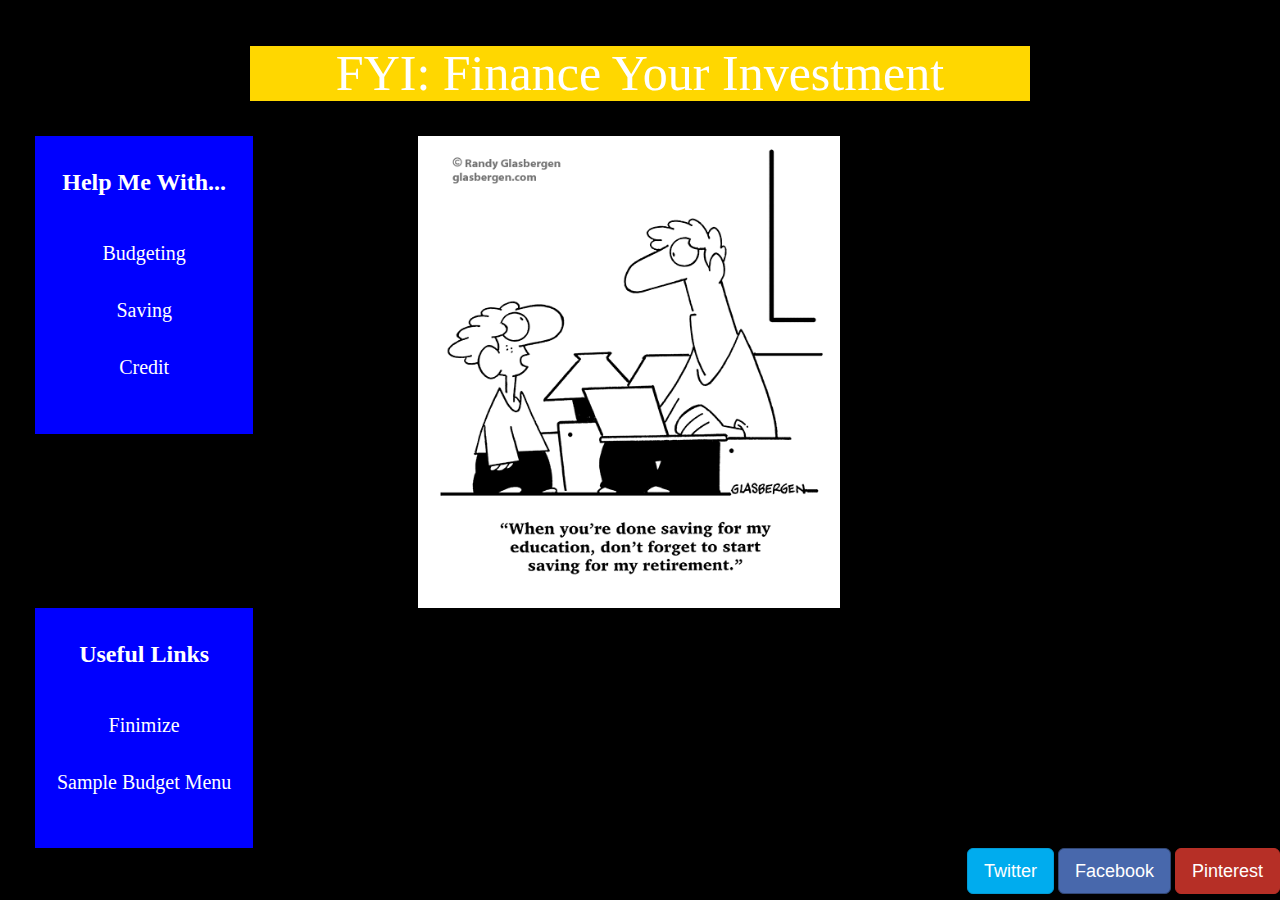
==== index.html @ 9ae8ba91 "Added pdf files. Made additions to the home page and budget page." ====
<!DOCTYPE html>
<html>

<head>

  <title>FYI Homepage</title>

    <link href="css/bootstrap.css" rel="stylesheet">
    <link href="css/index.css" rel="stylesheet">
    <script src="http://code.jquery.com/jquery-3.2.1.min.js"></script>
    <script src="js/bootstrap.min.js"></script>

</head>

<body>
  <header>
    <div id="pageheader">
      <div class="container-home">
        <h1>FYI: Finance Your Investment</h1>
      </div>
    </div>
  </header>

<div class="home-page">
  <div class="row">
    <div class="col-md-2 sidebar">
      <h3>Help Me With...</h3>
      <ul>
        <a href="budget.html"><li>Budgeting</li></a>
        <a href="save.html"><li>Saving</li></a>
        <a href="credit.html"><li>Credit</li></a>
      </ul>
    </div>

    <div class="col-md-8">
      <img src="images/fin-cart.gif" width="50%"/>
    </div>

    <div class="col-md-2 sidebar">
      <h3>Useful Links</h3>
      <ul>
        <a href="https://www.finimize.com/home"><li>Finimize</li></a>
        <a href="assets/sample-menu.pdf"><li>Sample Budget Menu</li></a>
      </ul>
    </div>
  </div>
</div>

<footer>
  <div class="footer">
    <div class=”socialmedia”>
    <button class="btn btn-lg btn-twitter">Twitter</button>
    <button class="btn btn-lg btn-facebook">Facebook</button>
    <button class="btn btn-lg btn-pinterest">Pinterest</button>
    </div>
  </div>
</footer>
</body>

</html>
---- css/index.css ----
body {
  background-color: black;
}

#pageheader {
    text-align: center;
    padding: 2% 0px;
}

#pageheader h1 {
  font-size: 50px;
  font-style: bold;
  font-family: cursive;
  text-align: center;
  color: white;
}

.container-home {
  background-color: gold;
  margin-left: 250px;
  margin-right: 250px;
}

.sidebar {
    background-color: blue;
    padding: 1%;
    margin-left: 50px;
    font-size: 20px;
    color: white;
    font-family: cursive;
    transition: background-color 0.2s;
}

.sidebar:hover {
  background-color: gold;
}

.sidebar ul {
  list-style: none;
  padding-left: 0px;
  padding-top: 5px;
  text-align: center;
}

.sidebar a {
    color: white;
    transition: color 0.2s ease;
    padding: 20px;
}
.sidebar a:hover {
    color: black;
    text-decoration: none;
}
.sidebar h3 {
    font-size: 24px;
    text-align: center;
    font-weight: bold;
}

.col-md-8 {
  margin-left: 150px;
}

.footer {
  text-align: right;
}

.btn-twitter {
  background: #00acee;
  border-color: #009ad5;
  color: white;
}

.btn-facebook {
  background: #4868ac;
  border-color: #314776;
  color: white;
}

.btn-pinterest {
  background: #b62f26;
  border-color: #b62f26;
  color: white;
}
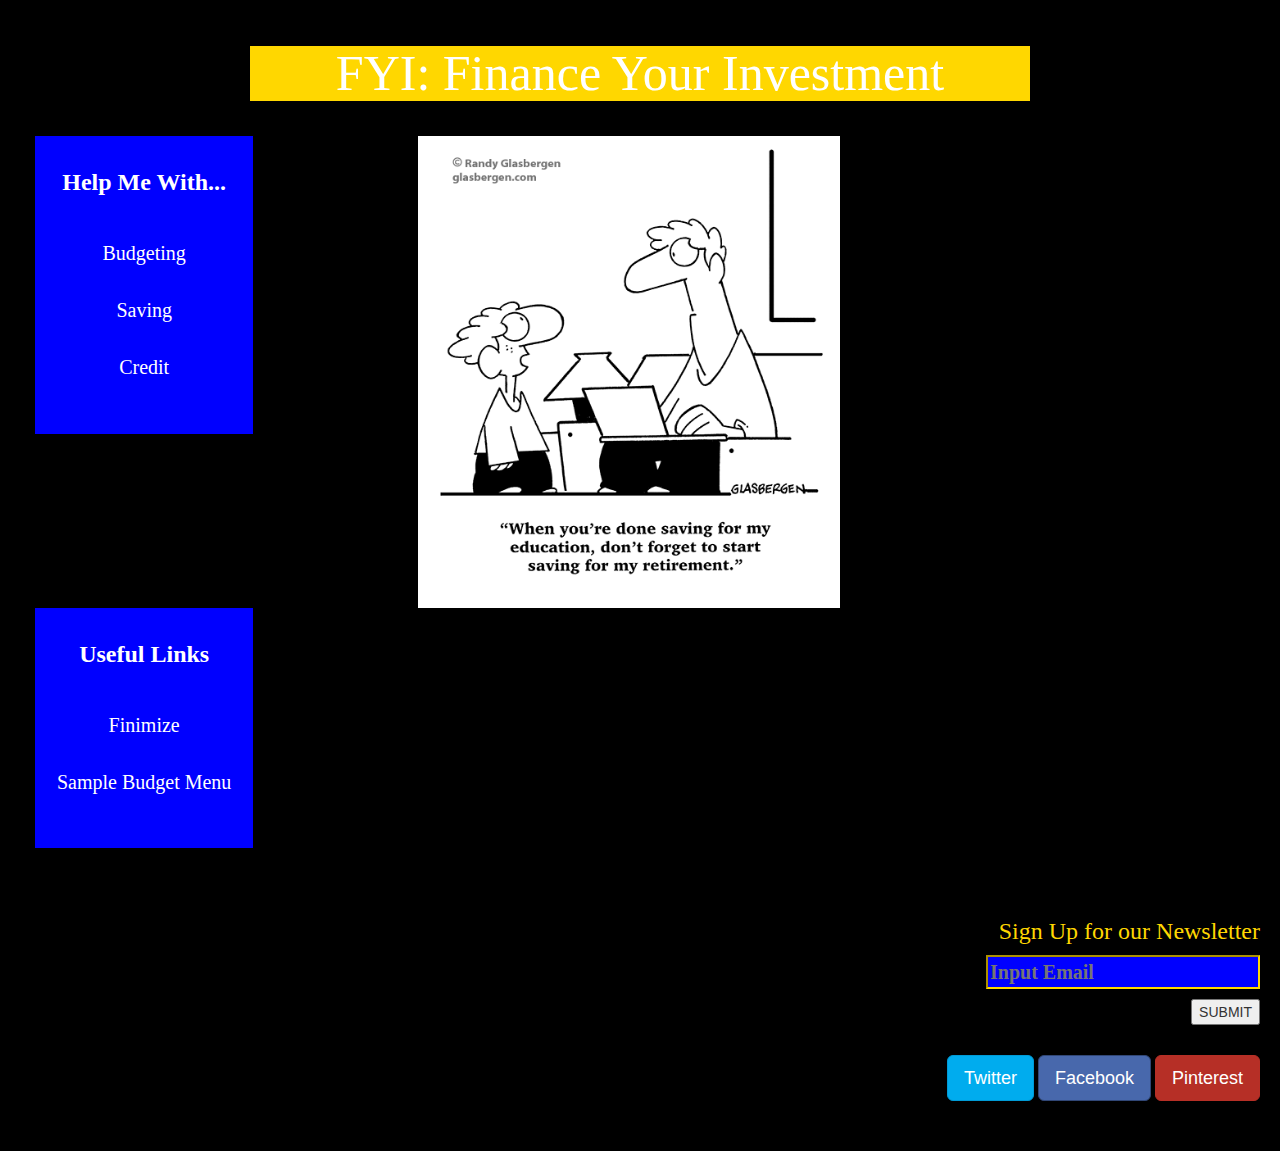
==== commit f3c791c6: "Added input form to main page." ====
--- a/index.html
+++ b/index.html
@@ -46,6 +46,19 @@
   </div>
 </div>
 
+<div class="input-form">
+  <div class="input">
+   <h3>Sign Up for our Newsletter</h3>
+ </div>
+
+  <div class="input-values">
+   <input id="email" type="text" placeholder="Input Email">
+ </div>
+   <div class="button">
+   <button type="submit" onclick="submit()"> SUBMIT </button>
+</div>
+</div>
+
 <footer>
   <div class="footer">
     <div class=”socialmedia”>
--- a/css/index.css
+++ b/css/index.css
@@ -61,14 +61,51 @@
   margin-left: 150px;
 }
 
+.input-form {
+  padding: 50px 20px 30px 0px;
+}
+
+.input {
+  text-align: right;
+  color: gold;
+  font-family: cursive;
+  font-weight: bold;
+}
+
+.input-values {
+  text-align: right;
+  font-family: cursive;
+  font-weight: bold;
+  font-size: 20px;
+}
+
+.button {
+  text-align: right;
+  padding-top: 10px;
+}
+
+input[type="text"] {
+  background-color: blue;
+  transition: background-color 0.2s;
+  font-family: cursive;
+  text-align: left;
+  border-color: gold;
+}
+
+input[type="text"]:hover {
+ background-color: gold;
+ border-color: blue;
+}
+
 .footer {
   text-align: right;
+  padding: 0px 20px 50px 0px;
 }
 
 .btn-twitter {
   background: #00acee;
   border-color: #009ad5;
-  color: white;
+  color: white; 
 }
 
 .btn-facebook {
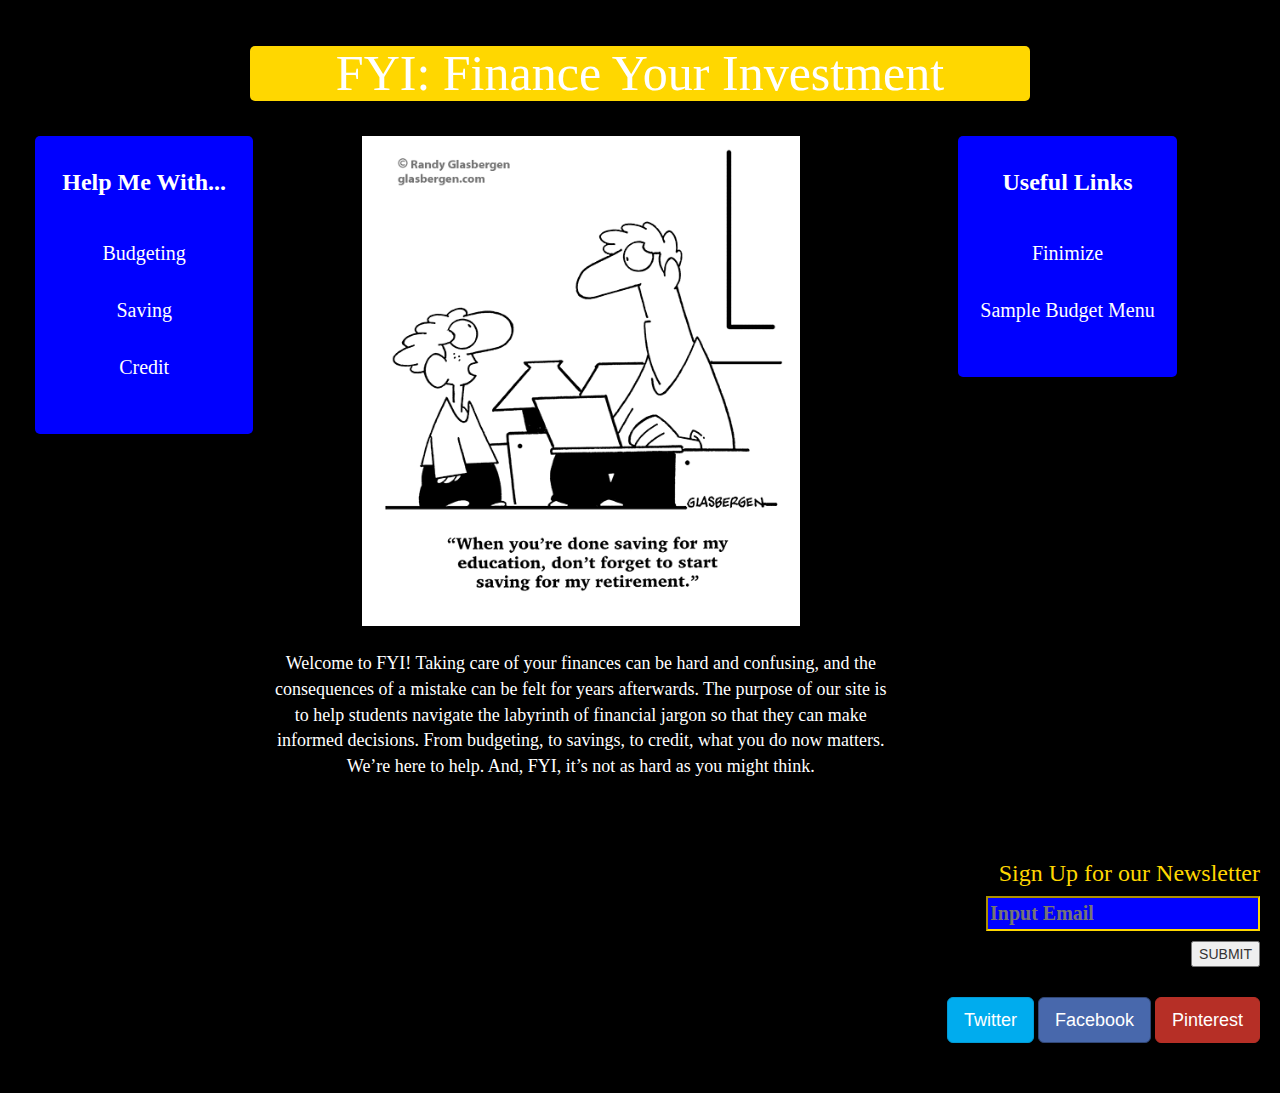
==== commit ced64a75: "Added paragraph content to budget.html and used budget.css to style" ====
--- a/index.html
+++ b/index.html
@@ -32,8 +32,12 @@
       </ul>
     </div>
 
-    <div class="col-md-8">
-      <img src="images/fin-cart.gif" width="50%"/>
+    <div class="col-md-6">
+      <img src="images/fin-cart.gif" width="70%"/>
+      <br>
+      <br>
+      <p>Welcome to FYI! Taking care of your finances can be hard and confusing, and the consequences of a mistake can be felt for years afterwards. The purpose of our site is to help students navigate the labyrinth of financial jargon so that they can make informed decisions. From budgeting, to savings, to credit, what you do now matters. We’re here to help. And, FYI, it’s not as hard as you might think.
+      </p>
     </div>
 
     <div class="col-md-2 sidebar">
@@ -44,6 +48,10 @@
       </ul>
     </div>
   </div>
+</div>
+
+<div>
+
 </div>
 
 <div class="input-form">
--- a/css/index.css
+++ b/css/index.css
@@ -19,6 +19,7 @@
   background-color: gold;
   margin-left: 250px;
   margin-right: 250px;
+  border-radius: 5px;
 }
 
 .sidebar {
@@ -29,10 +30,12 @@
     color: white;
     font-family: cursive;
     transition: background-color 0.2s;
+    border-radius: 5px;
 }
 
 .sidebar:hover {
   background-color: gold;
+  color: black;
 }
 
 .sidebar ul {
@@ -57,8 +60,11 @@
     font-weight: bold;
 }
 
-.col-md-8 {
-  margin-left: 150px;
+.col-md-6 {
+  font-size: 18px;
+  font-family: cursive;
+  color: white;
+  text-align: center;
 }
 
 .input-form {
@@ -105,7 +111,7 @@
 .btn-twitter {
   background: #00acee;
   border-color: #009ad5;
-  color: white; 
+  color: white;
 }
 
 .btn-facebook {
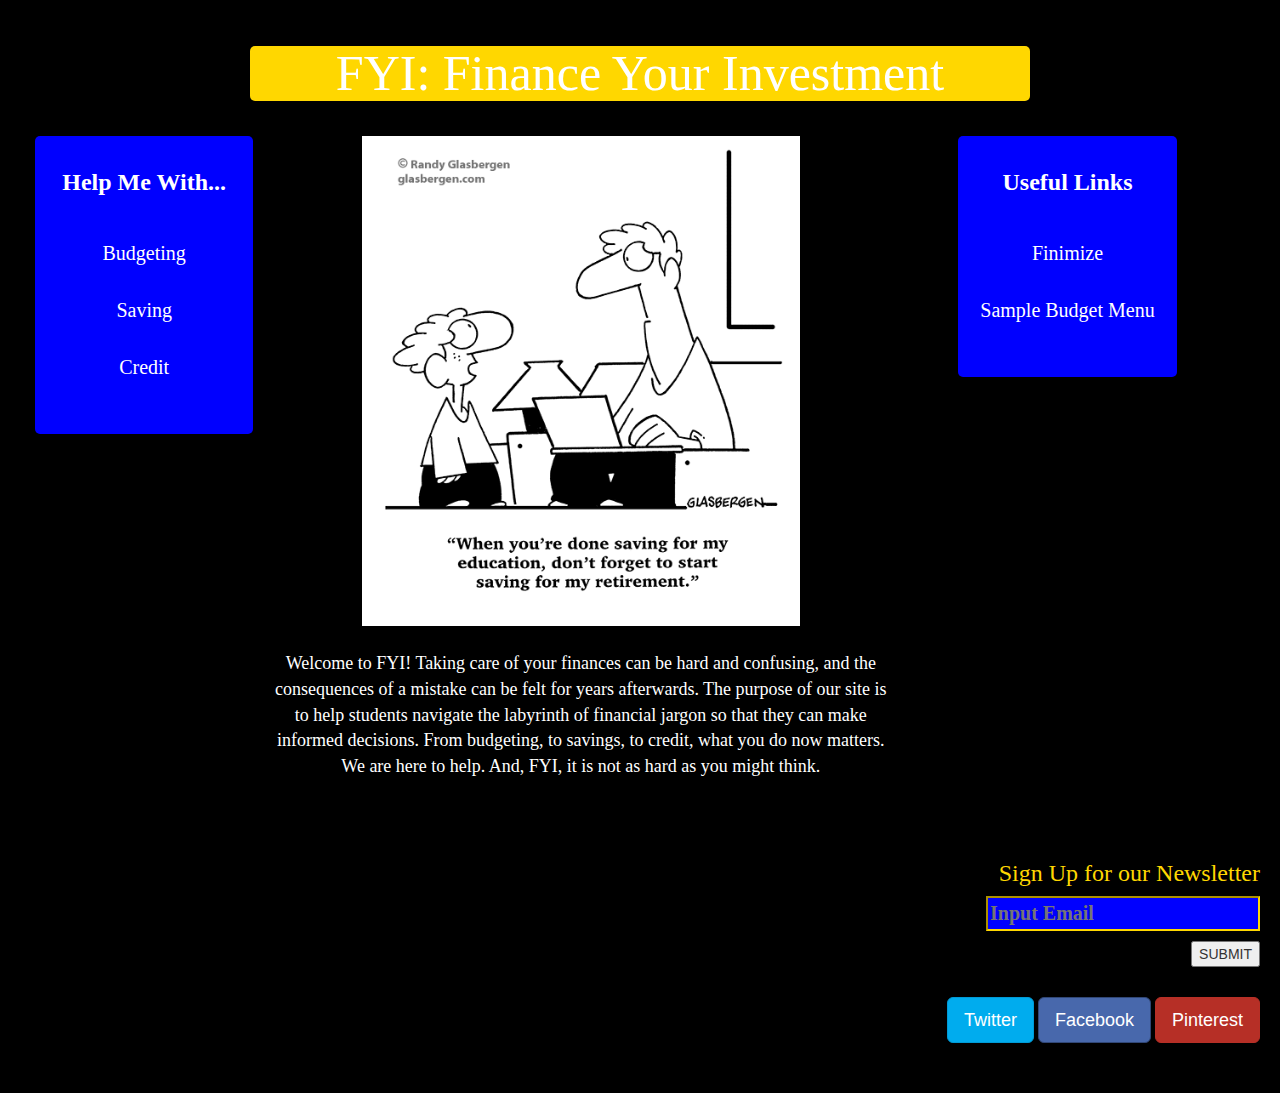
==== commit c6d75374: "Changed the text a bit" ====
--- a/index.html
+++ b/index.html
@@ -36,7 +36,7 @@
       <img src="images/fin-cart.gif" width="70%"/>
       <br>
       <br>
-      <p>Welcome to FYI! Taking care of your finances can be hard and confusing, and the consequences of a mistake can be felt for years afterwards. The purpose of our site is to help students navigate the labyrinth of financial jargon so that they can make informed decisions. From budgeting, to savings, to credit, what you do now matters. We’re here to help. And, FYI, it’s not as hard as you might think.
+      <p>Welcome to FYI! Taking care of your finances can be hard and confusing, and the consequences of a mistake can be felt for years afterwards. The purpose of our site is to help students navigate the labyrinth of financial jargon so that they can make informed decisions. From budgeting, to savings, to credit, what you do now matters. We are here to help. And, FYI, it is not as hard as you might think.
       </p>
     </div>
 
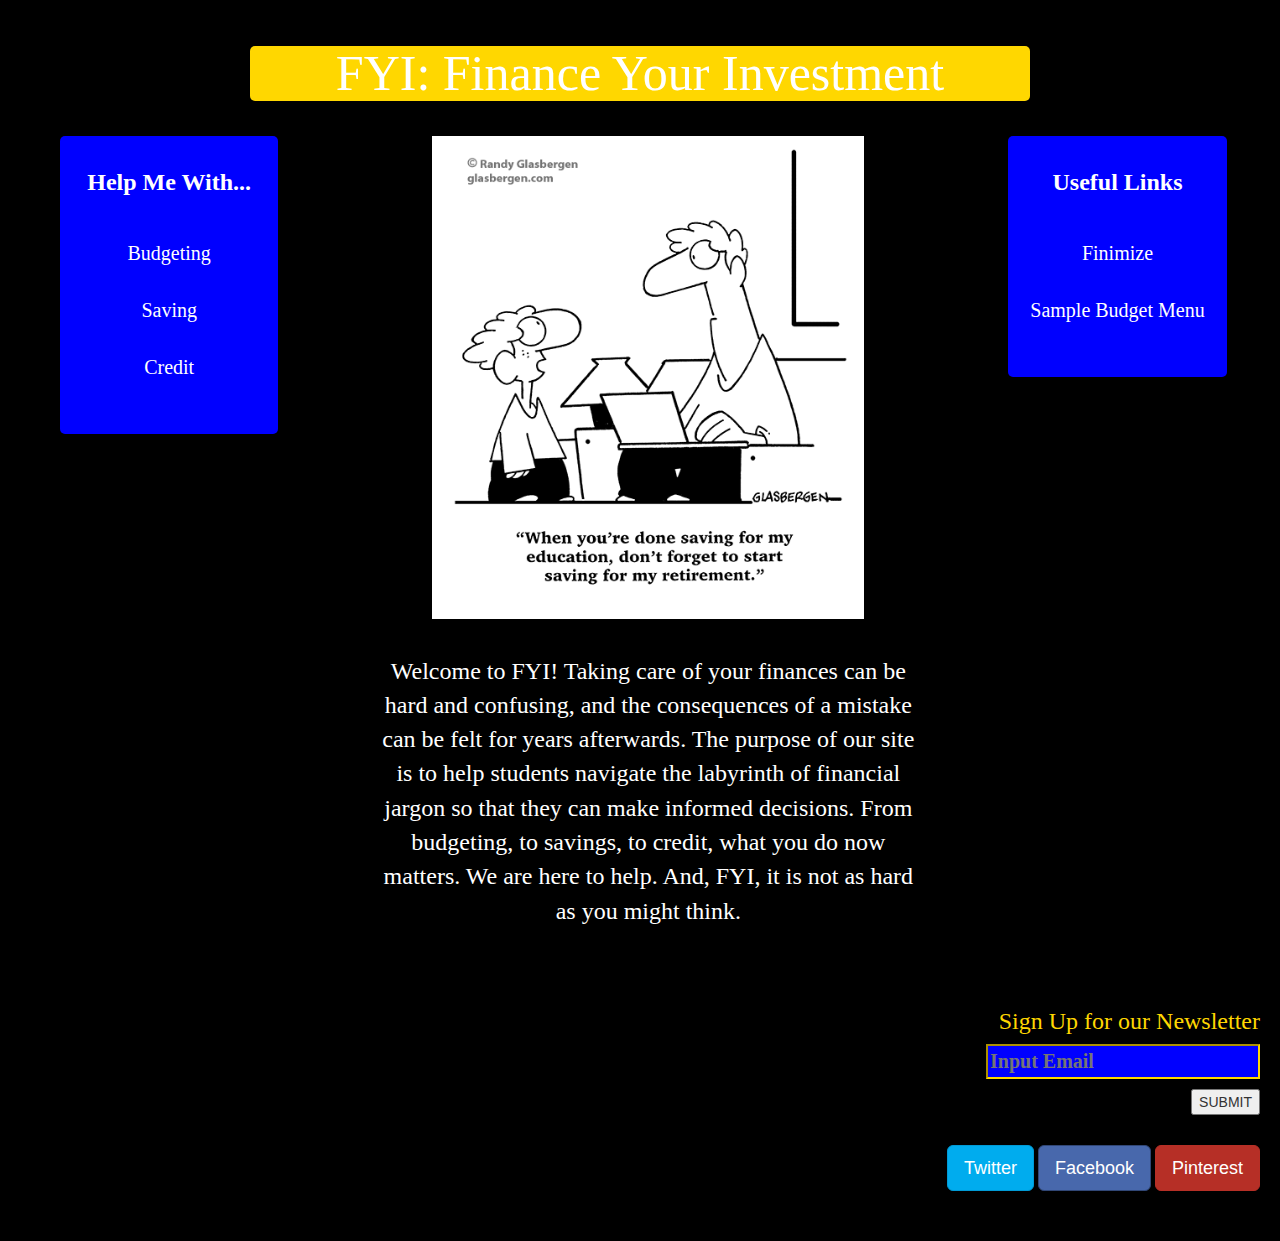
==== commit 54196448: "Increased image size on homepage." ====
--- a/index.html
+++ b/index.html
@@ -33,7 +33,7 @@
     </div>
 
     <div class="col-md-6">
-      <img src="images/fin-cart.gif" width="70%"/>
+      <img src="images/fin-cart.gif" width="80%"/>
       <br>
       <br>
       <p>Welcome to FYI! Taking care of your finances can be hard and confusing, and the consequences of a mistake can be felt for years afterwards. The purpose of our site is to help students navigate the labyrinth of financial jargon so that they can make informed decisions. From budgeting, to savings, to credit, what you do now matters. We are here to help. And, FYI, it is not as hard as you might think.
--- a/css/index.css
+++ b/css/index.css
@@ -25,7 +25,7 @@
 .sidebar {
     background-color: blue;
     padding: 1%;
-    margin-left: 50px;
+    margin-left: 75px;
     font-size: 20px;
     color: white;
     font-family: cursive;
@@ -61,10 +61,11 @@
 }
 
 .col-md-6 {
-  font-size: 18px;
+  font-size: 24px;
   font-family: cursive;
   color: white;
   text-align: center;
+  padding-left: 100px;
 }
 
 .input-form {
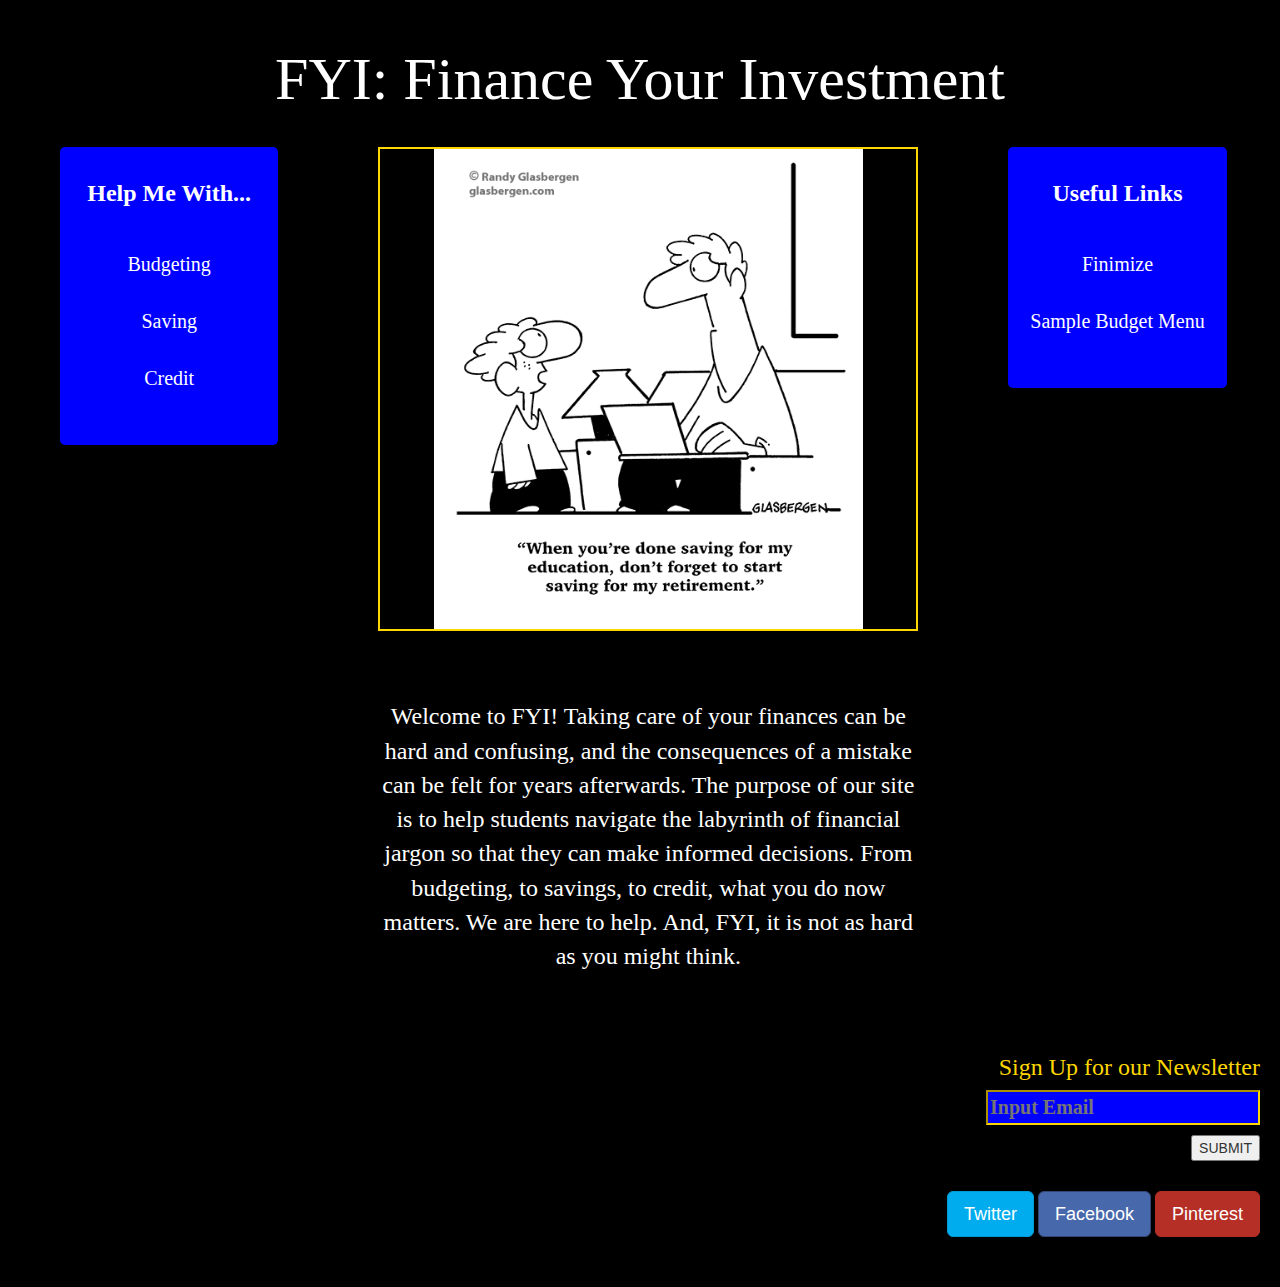
==== commit 4ab976cc: "Style updates to homepage." ====
--- a/index.html
+++ b/index.html
@@ -32,8 +32,10 @@
       </ul>
     </div>
 
-    <div class="col-md-6">
+  <div class="col-md-6">
+    <div class="image">
       <img src="images/fin-cart.gif" width="80%"/>
+    </div>
       <br>
       <br>
       <p>Welcome to FYI! Taking care of your finances can be hard and confusing, and the consequences of a mistake can be felt for years afterwards. The purpose of our site is to help students navigate the labyrinth of financial jargon so that they can make informed decisions. From budgeting, to savings, to credit, what you do now matters. We are here to help. And, FYI, it is not as hard as you might think.
--- a/css/index.css
+++ b/css/index.css
@@ -8,7 +8,7 @@
 }
 
 #pageheader h1 {
-  font-size: 50px;
+  font-size: 60px;
   font-style: bold;
   font-family: cursive;
   text-align: center;
@@ -16,7 +16,6 @@
 }
 
 .container-home {
-  background-color: gold;
   margin-left: 250px;
   margin-right: 250px;
   border-radius: 5px;
@@ -68,6 +67,9 @@
   padding-left: 100px;
 }
 
+.image {
+  border: 2px solid gold;
+}
 .input-form {
   padding: 50px 20px 30px 0px;
 }
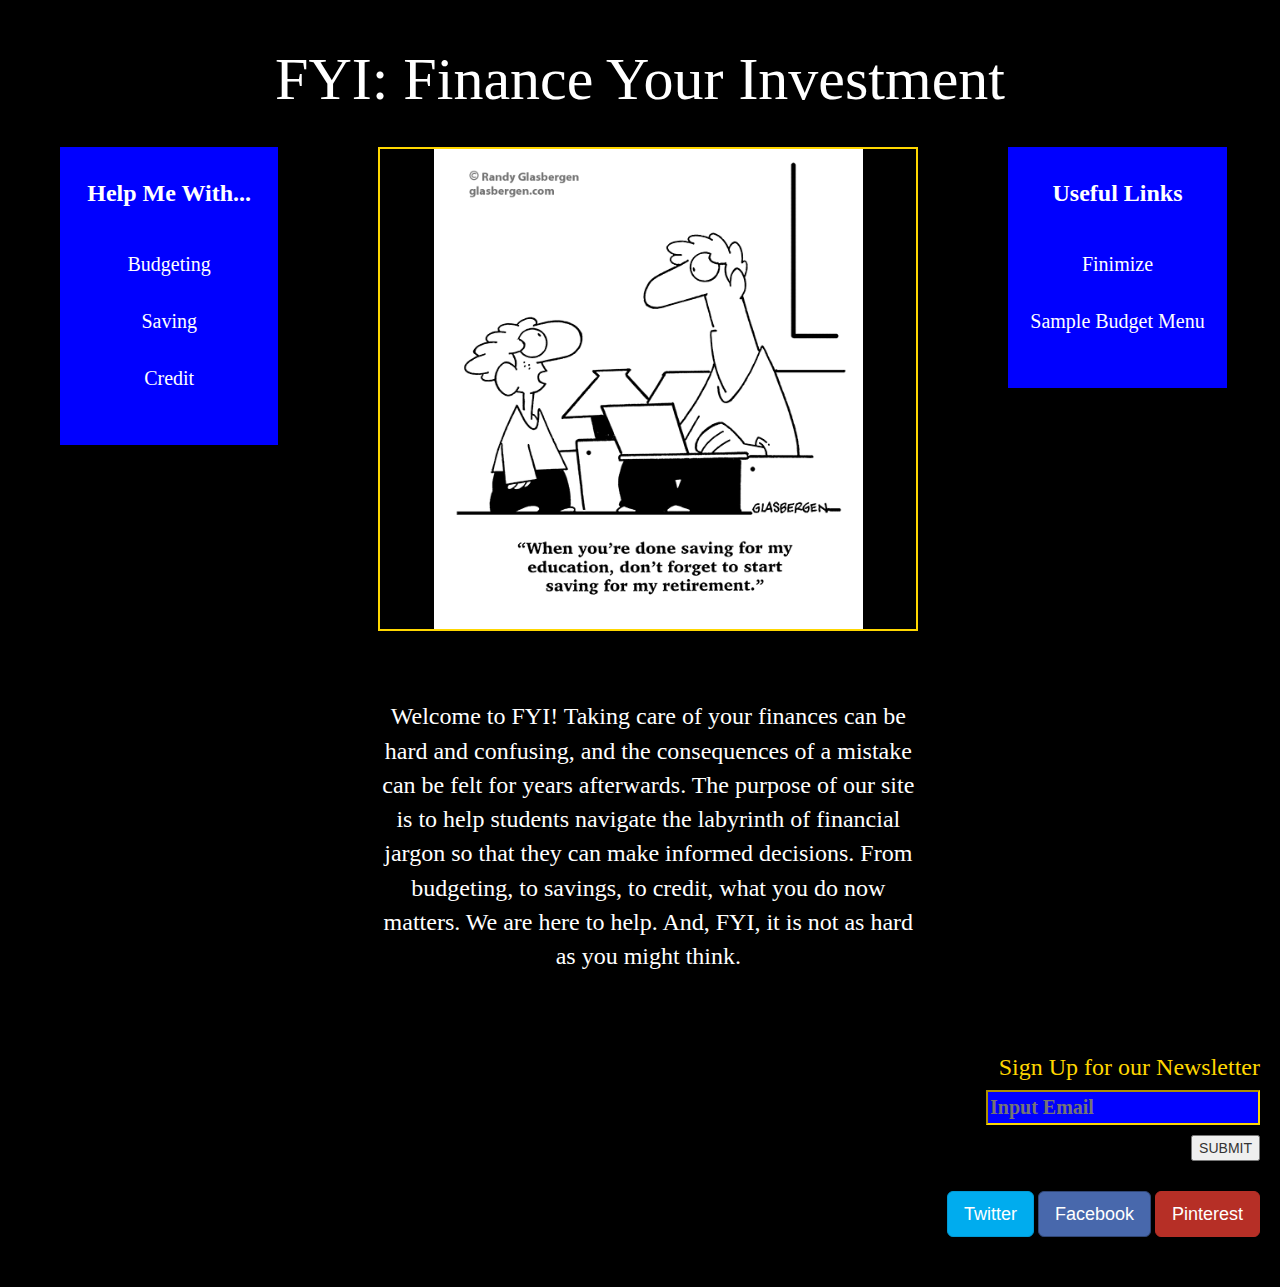
==== commit c3dde7df: "Tidied up code in all files." ====
--- a/index.html
+++ b/index.html
@@ -2,14 +2,11 @@
 <html>
 
 <head>
-
   <title>FYI Homepage</title>
-
     <link href="css/bootstrap.css" rel="stylesheet">
     <link href="css/index.css" rel="stylesheet">
     <script src="http://code.jquery.com/jquery-3.2.1.min.js"></script>
     <script src="js/bootstrap.min.js"></script>
-
 </head>
 
 <body>
@@ -21,53 +18,49 @@
     </div>
   </header>
 
-<div class="home-page">
-  <div class="row">
-    <div class="col-md-2 sidebar">
-      <h3>Help Me With...</h3>
-      <ul>
-        <a href="budget.html"><li>Budgeting</li></a>
-        <a href="save.html"><li>Saving</li></a>
-        <a href="credit.html"><li>Credit</li></a>
-      </ul>
-    </div>
+  <div class="home-page">
+    <div class="row">
+      <div class="col-md-2 sidebar">
+        <h3>Help Me With...</h3>
+        <ul>
+          <a href="budget.html"><li>Budgeting</li></a>
+          <a href="save.html"><li>Saving</li></a>
+          <a href="credit.html"><li>Credit</li></a>
+        </ul>
+      </div>
 
-  <div class="col-md-6">
-    <div class="image">
-      <img src="images/fin-cart.gif" width="80%"/>
-    </div>
-      <br>
-      <br>
-      <p>Welcome to FYI! Taking care of your finances can be hard and confusing, and the consequences of a mistake can be felt for years afterwards. The purpose of our site is to help students navigate the labyrinth of financial jargon so that they can make informed decisions. From budgeting, to savings, to credit, what you do now matters. We are here to help. And, FYI, it is not as hard as you might think.
-      </p>
-    </div>
+    <div class="col-md-6">
+      <div class="image">
+        <img src="images/fin-cart.gif" width="80%"/>
+      </div>
+        <br>
+        <br>
+        <p>Welcome to FYI! Taking care of your finances can be hard and confusing, and the consequences of a mistake can be felt for years afterwards. The purpose of our site is to help students navigate the labyrinth of financial jargon so that they can make informed decisions. From budgeting, to savings, to credit, what you do now matters. We are here to help. And, FYI, it is not as hard as you might think.
+        </p>
+      </div>
 
-    <div class="col-md-2 sidebar">
-      <h3>Useful Links</h3>
-      <ul>
-        <a href="https://www.finimize.com/home"><li>Finimize</li></a>
-        <a href="assets/sample-menu.pdf"><li>Sample Budget Menu</li></a>
-      </ul>
+      <div class="col-md-2 sidebar">
+        <h3>Useful Links</h3>
+        <ul>
+          <a href="https://www.finimize.com/home"><li>Finimize</li></a>
+          <a href="assets/sample-menu.pdf"><li>Sample Budget Menu</li></a>
+        </ul>
+      </div>
     </div>
   </div>
-</div>
 
-<div>
+  <div class="input-form">
+    <div class="input">
+     <h3>Sign Up for our Newsletter</h3>
+   </div>
 
-</div>
-
-<div class="input-form">
-  <div class="input">
-   <h3>Sign Up for our Newsletter</h3>
- </div>
-
-  <div class="input-values">
-   <input id="email" type="text" placeholder="Input Email">
- </div>
-   <div class="button">
-   <button type="submit" onclick="submit()"> SUBMIT </button>
-</div>
-</div>
+    <div class="input-values">
+     <input id="email" type="text" placeholder="Input Email">
+   </div>
+     <div class="button">
+     <button type="submit" onclick="submit()"> SUBMIT </button>
+    </div>
+  </div>
 
 <footer>
   <div class="footer">
--- a/css/index.css
+++ b/css/index.css
@@ -29,7 +29,6 @@
     color: white;
     font-family: cursive;
     transition: background-color 0.2s;
-    border-radius: 5px;
 }
 
 .sidebar:hover {
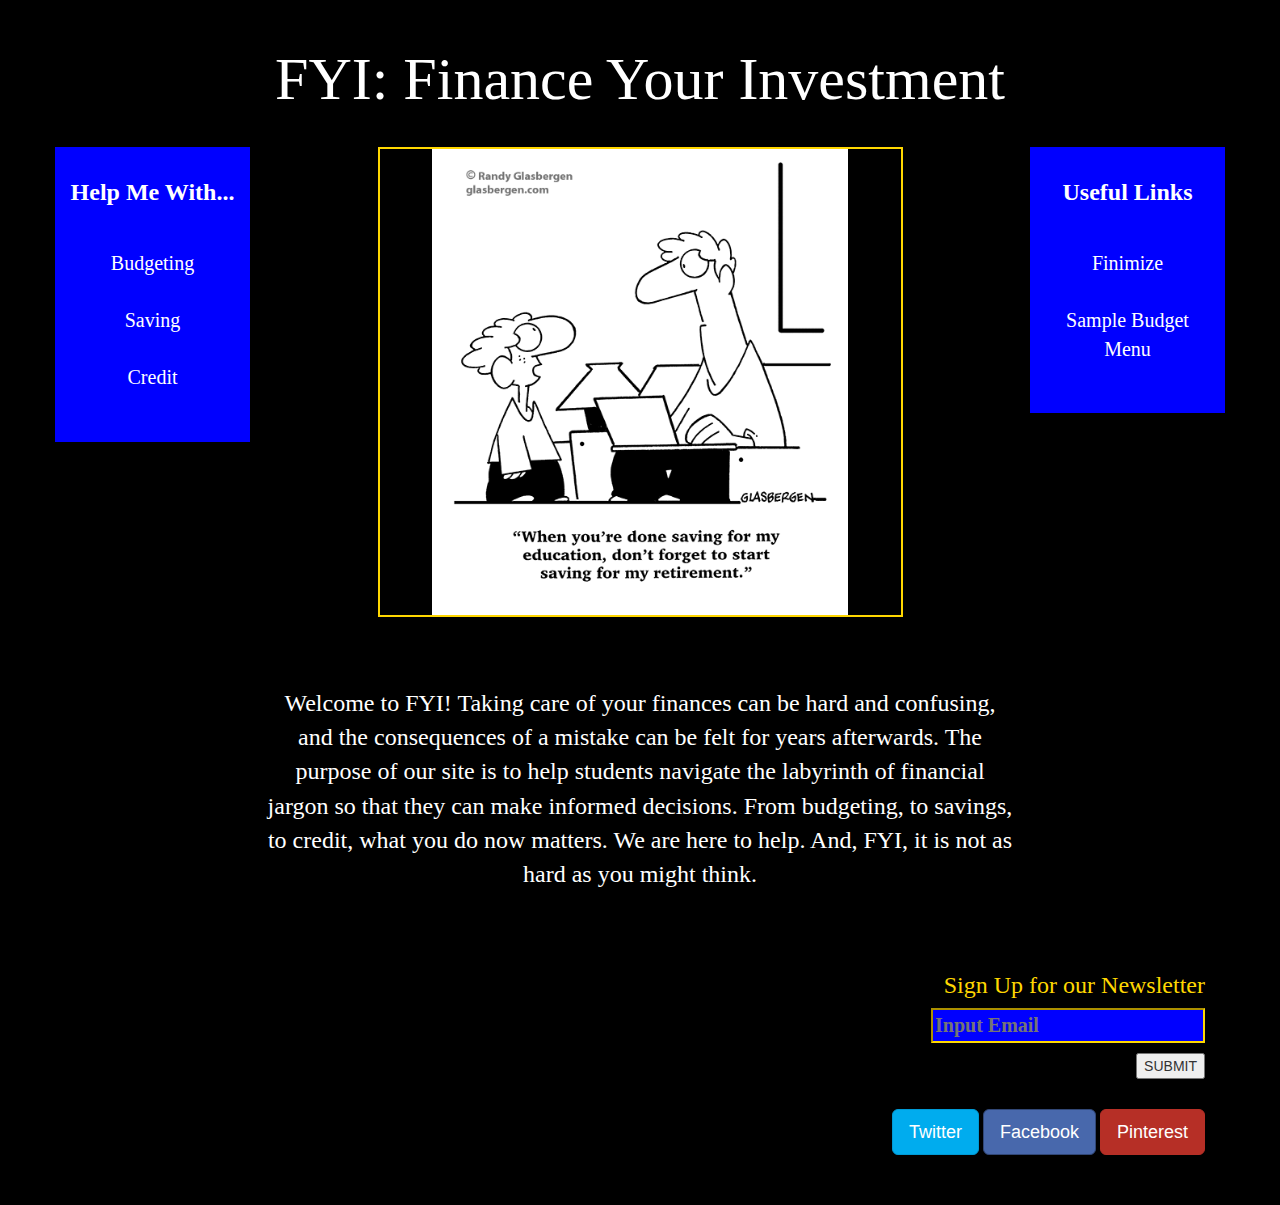
==== commit 5baf0c53: "Fixed errors with containers on all pages to make website more responsive." ====
--- a/index.html
+++ b/index.html
@@ -12,13 +12,13 @@
 <body>
   <header>
     <div id="pageheader">
-      <div class="container-home">
+      <div class="container-home container">
         <h1>FYI: Finance Your Investment</h1>
       </div>
     </div>
   </header>
 
-  <div class="home-page">
+  <div class="home-page container">
     <div class="row">
       <div class="col-md-2 sidebar">
         <h3>Help Me With...</h3>
@@ -29,7 +29,7 @@
         </ul>
       </div>
 
-    <div class="col-md-6">
+    <div class="col-md-8 center-text">
       <div class="image">
         <img src="images/fin-cart.gif" width="80%"/>
       </div>
@@ -49,7 +49,7 @@
     </div>
   </div>
 
-  <div class="input-form">
+  <div class="input-form container">
     <div class="input">
      <h3>Sign Up for our Newsletter</h3>
    </div>
@@ -63,7 +63,7 @@
   </div>
 
 <footer>
-  <div class="footer">
+  <div class="footer container">
     <div class=”socialmedia”>
     <button class="btn btn-lg btn-twitter">Twitter</button>
     <button class="btn btn-lg btn-facebook">Facebook</button>
--- a/css/index.css
+++ b/css/index.css
@@ -15,16 +15,9 @@
   color: white;
 }
 
-.container-home {
-  margin-left: 250px;
-  margin-right: 250px;
-  border-radius: 5px;
-}
-
 .sidebar {
     background-color: blue;
     padding: 1%;
-    margin-left: 75px;
     font-size: 20px;
     color: white;
     font-family: cursive;
@@ -58,17 +51,19 @@
     font-weight: bold;
 }
 
-.col-md-6 {
+.center-text {
   font-size: 24px;
   font-family: cursive;
   color: white;
   text-align: center;
-  padding-left: 100px;
 }
 
 .image {
+  margin: 0 15%;
+  text-align: center;
   border: 2px solid gold;
 }
+
 .input-form {
   padding: 50px 20px 30px 0px;
 }
